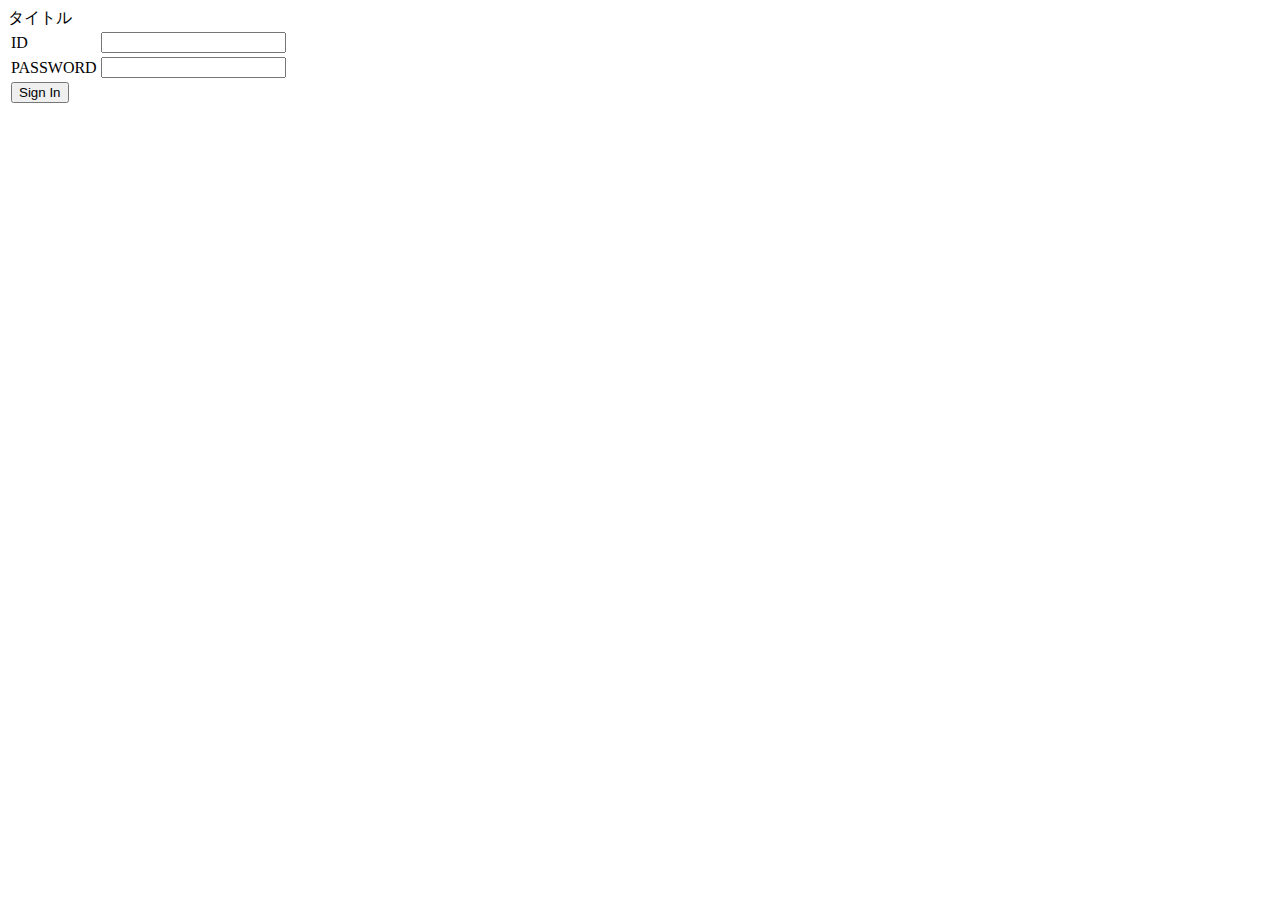
==== src/main/resources/templates/login.html @ 895a3493 "ベースが動くことを確認" ====
<!DOCTYPE html>
<html xmlns:th="http://www.thymeleaf.org">
  <head>
    <meta charset="UTF-8"/>
    <title>sign in</title>
    <link href="/css/main.css" th:href="@{/css/main.css}" rel="stylesheet"></link>
  </head>
  <body>
  	<header id="header">
  		タイトル
  	</header>
  	<div id="main-container">
  		<div id="main-content">
  		</div>
  		<div id="right-content">
  			<form method="post">
  				<table>
  					<tr>
  						<td>ID</td>
  						<td><input type="text" name="id"></td>
  					</tr>
  					<tr>
  						<td>PASSWORD</td>
  						<td><input type="password" name="password"></td>
  					</tr>
  					<tr>
  						<td colspan="2"><input type="submit" value="Sign In"></td>
  					</tr>
  				</table>
  				<p th:text="${errorMsg}"></p>
  			</form>
  		</div>
  	</div>
  </body>
</html>
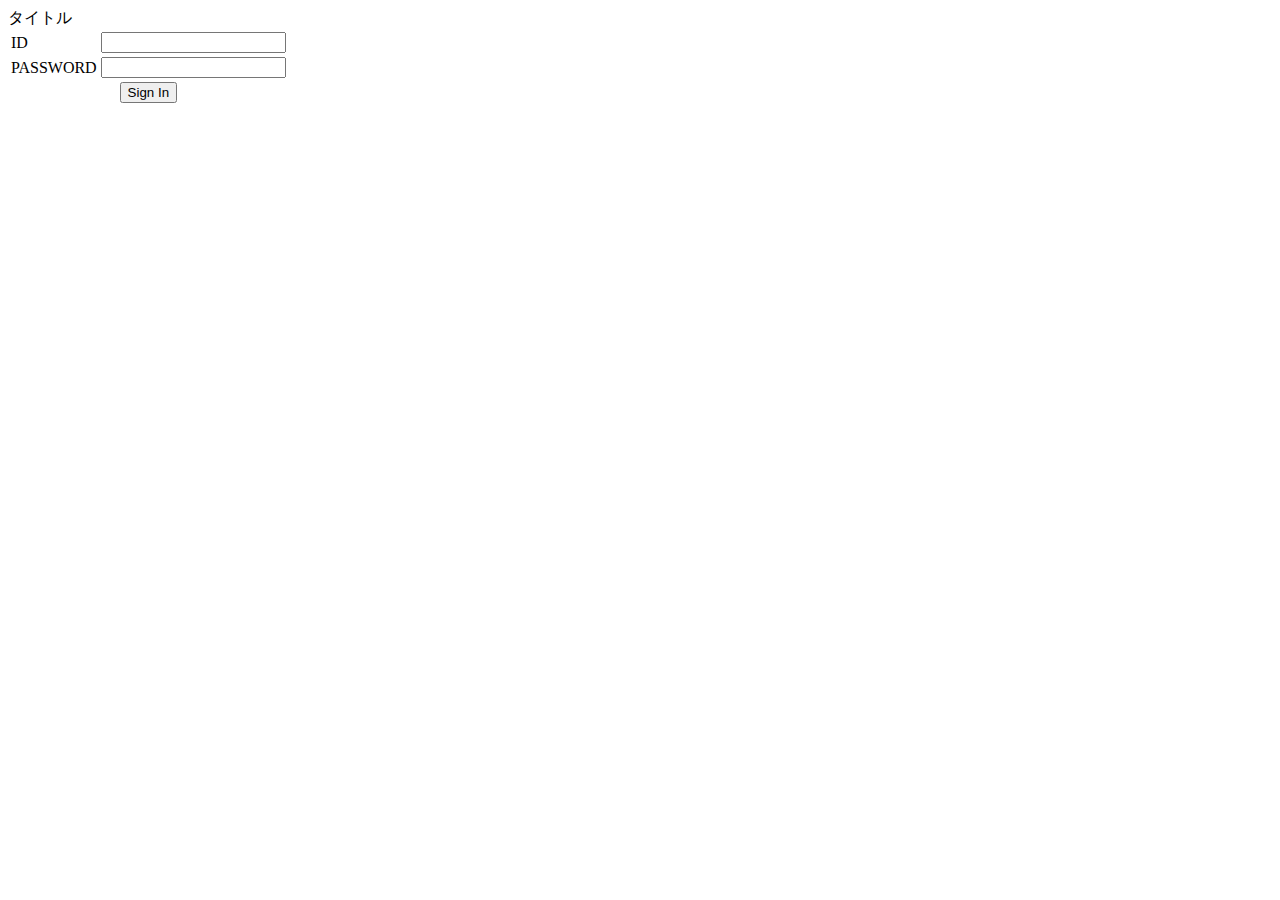
==== commit ebb84922: "基本形のWEBアプリ完成" ====
--- a/src/main/resources/templates/login.html
+++ b/src/main/resources/templates/login.html
@@ -14,7 +14,7 @@
   		</div>
   		<div id="right-content">
   			<form method="post">
-  				<table>
+  				<table class="form_table">
   					<tr>
   						<td>ID</td>
   						<td><input type="text" name="id"></td>
@@ -24,7 +24,7 @@
   						<td><input type="password" name="password"></td>
   					</tr>
   					<tr>
-  						<td colspan="2"><input type="submit" value="Sign In"></td>
+  						<td colspan="2" align="center"><input id="submit" type="submit" value="Sign In"></td>
   					</tr>
   				</table>
   				<p th:text="${errorMsg}"></p>
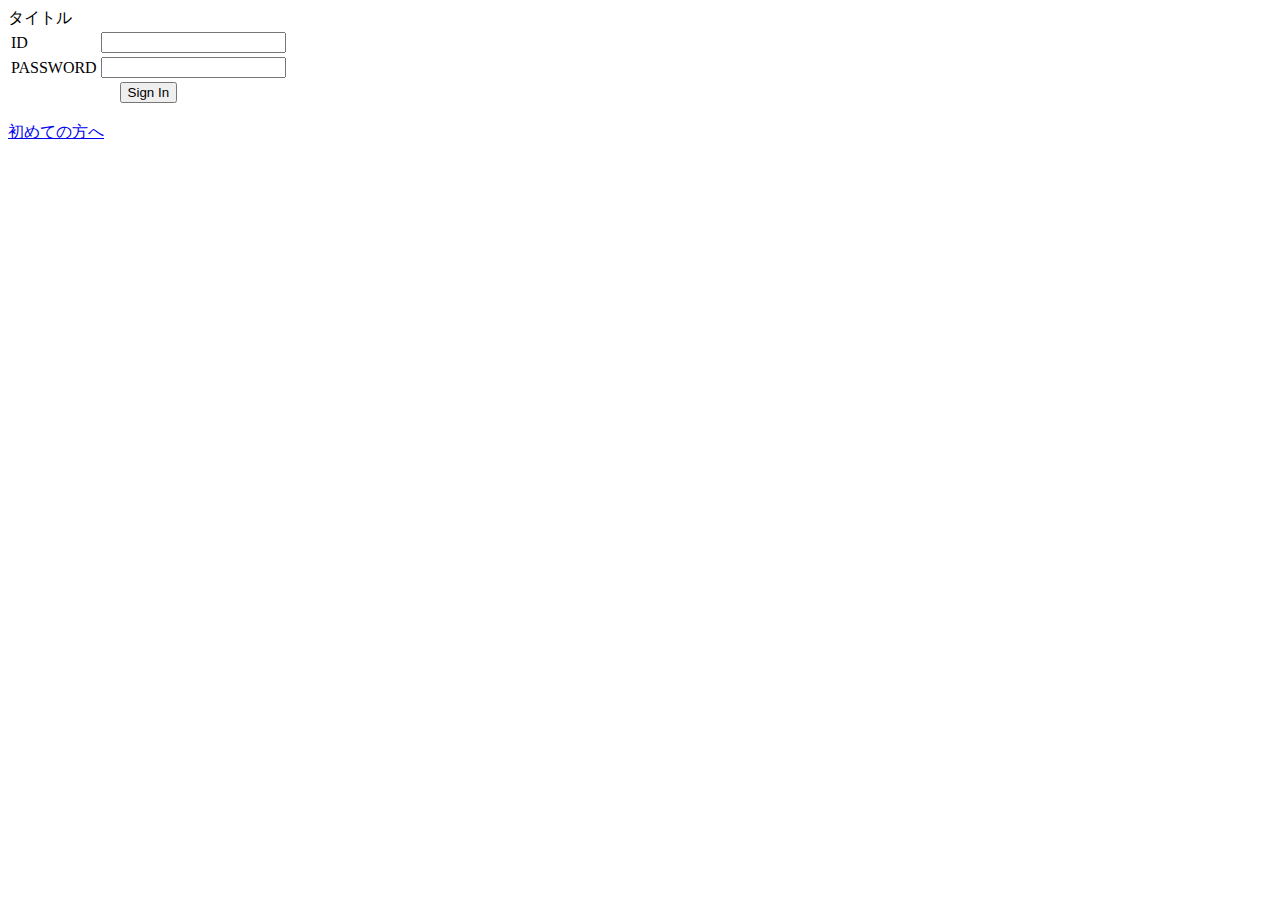
==== commit 06e02c94: "UI調整とSignUp追加" ====
--- a/src/main/resources/templates/login.html
+++ b/src/main/resources/templates/login.html
@@ -10,7 +10,7 @@
   		タイトル
   	</header>
   	<div id="main-container">
-  		<div id="main-content">
+  		<div id="main-content-image">
   		</div>
   		<div id="right-content">
   			<form method="post">
@@ -29,6 +29,7 @@
   				</table>
   				<p th:text="${errorMsg}"></p>
   			</form>
+  			<a class="center-link" href="/signup">初めての方へ</a>
   		</div>
   	</div>
   </body>
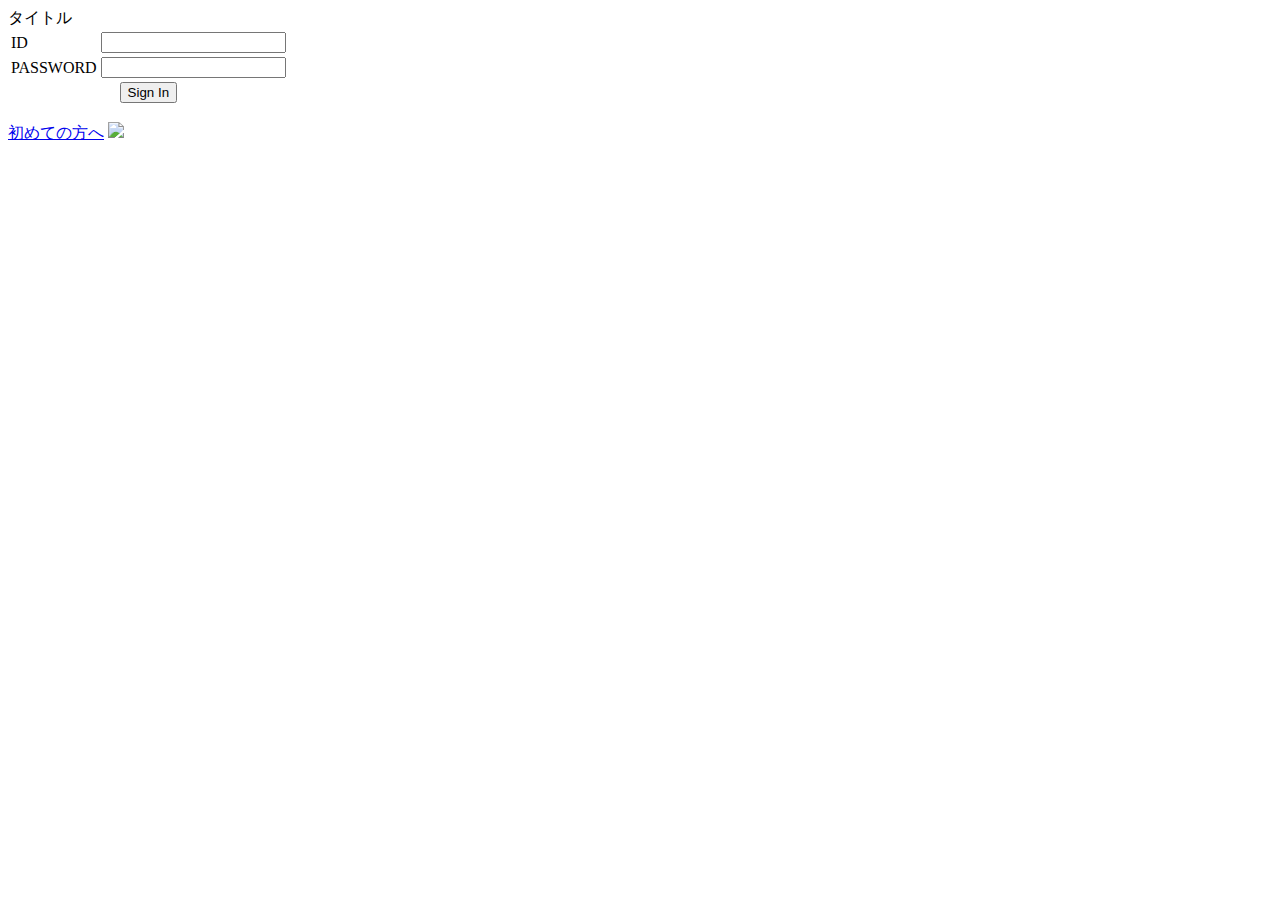
==== commit 989d1753: "no message" ====
--- a/src/main/resources/templates/login.html
+++ b/src/main/resources/templates/login.html
@@ -30,6 +30,14 @@
   				<p th:text="${errorMsg}"></p>
   			</form>
   			<a class="center-link" href="/signup">初めての方へ</a>
+  			<a href="https://access.line.me/oauth2/v2.1/authorize?response_type=code&client_id=1653778420&redirect_uri=https://fassion-talk.herokuapp.com/lineconnect/login&state=12345abcde&scope=openid%20profile">
+  				<img style="width: 170px;" 
+  					src="https://www.shibaura1101.com/line_bot/linebutton/btn_login_base.png"
+  					onmouseover="this.src='https://www.shibaura1101.com/line_bot/linebutton/btn_login_hover.png'"
+  					onmouseout="this.src='https://www.shibaura1101.com/line_bot/linebutton/btn_login_base.png'"
+  					onmousedown="this.src='https://www.shibaura1101.com/line_bot/linebutton/btn_login_press.png'"
+  					onmouseup="this.src='https://www.shibaura1101.com/line_bot/linebutton/btn_login_hover.png'">
+  			</a>
   		</div>
   	</div>
   </body>
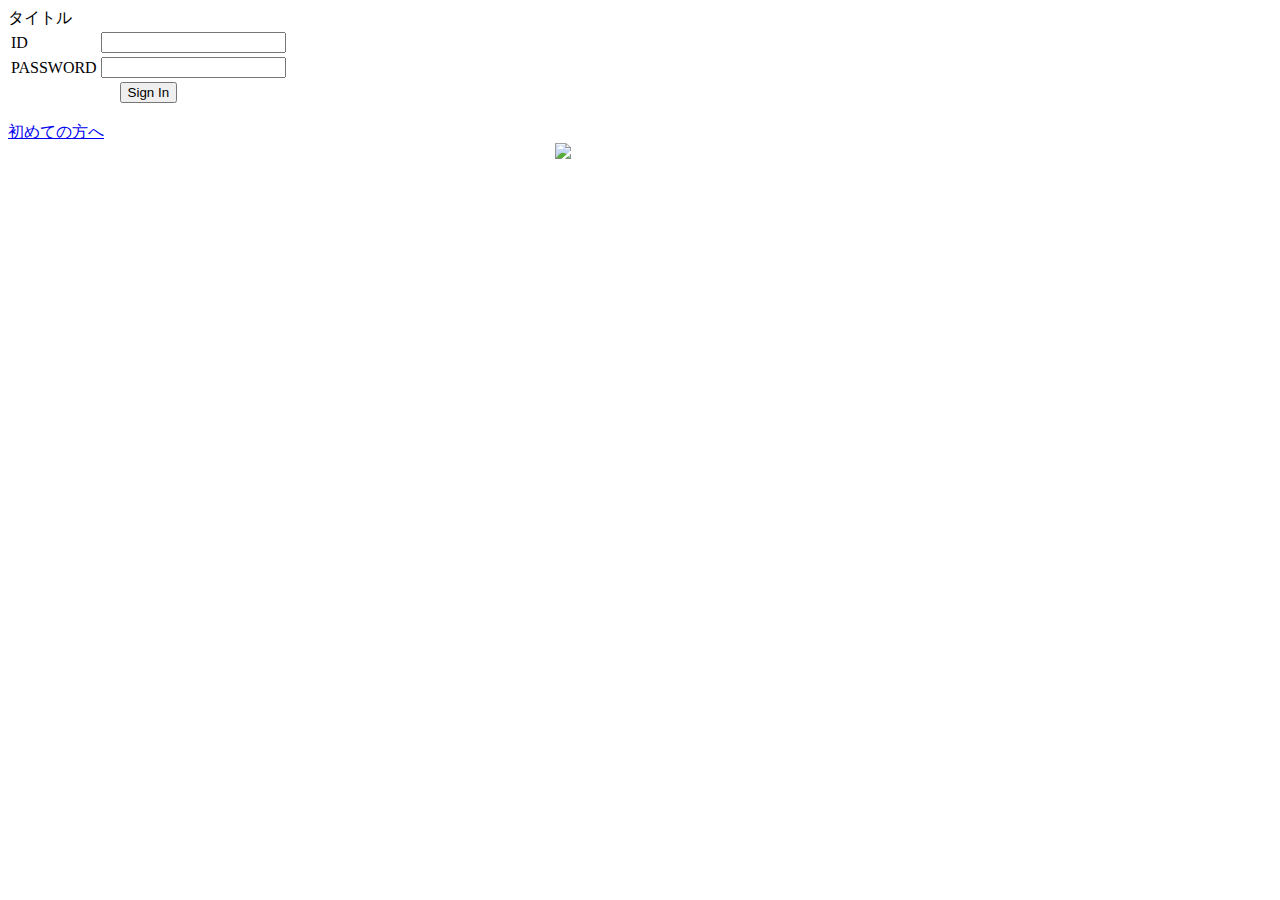
==== commit 6b58fc02: "Lineログインボタンセンター寄せ" ====
--- a/src/main/resources/templates/login.html
+++ b/src/main/resources/templates/login.html
@@ -1,44 +1,42 @@
 <!DOCTYPE html>
 <html xmlns:th="http://www.thymeleaf.org">
-  <head>
-    <meta charset="UTF-8"/>
-    <title>sign in</title>
-    <link href="/css/main.css" th:href="@{/css/main.css}" rel="stylesheet"></link>
-  </head>
-  <body>
-  	<header id="header">
-  		タイトル
-  	</header>
-  	<div id="main-container">
-  		<div id="main-content-image">
-  		</div>
-  		<div id="right-content">
-  			<form method="post">
-  				<table class="form_table">
-  					<tr>
-  						<td>ID</td>
-  						<td><input type="text" name="id"></td>
-  					</tr>
-  					<tr>
-  						<td>PASSWORD</td>
-  						<td><input type="password" name="password"></td>
-  					</tr>
-  					<tr>
-  						<td colspan="2" align="center"><input id="submit" type="submit" value="Sign In"></td>
-  					</tr>
-  				</table>
-  				<p th:text="${errorMsg}"></p>
-  			</form>
-  			<a class="center-link" href="/signup">初めての方へ</a>
-  			<a href="https://access.line.me/oauth2/v2.1/authorize?response_type=code&client_id=1653778420&redirect_uri=https://fassion-talk.herokuapp.com/lineconnect/login&state=12345abcde&scope=openid%20profile">
-  				<img style="width: 170px;" 
-  					src="https://www.shibaura1101.com/line_bot/linebutton/btn_login_base.png"
-  					onmouseover="this.src='https://www.shibaura1101.com/line_bot/linebutton/btn_login_hover.png'"
-  					onmouseout="this.src='https://www.shibaura1101.com/line_bot/linebutton/btn_login_base.png'"
-  					onmousedown="this.src='https://www.shibaura1101.com/line_bot/linebutton/btn_login_press.png'"
-  					onmouseup="this.src='https://www.shibaura1101.com/line_bot/linebutton/btn_login_hover.png'">
-  			</a>
-  		</div>
-  	</div>
-  </body>
+<head>
+<meta charset="UTF-8" />
+<title>sign in</title>
+<link href="/css/main.css" th:href="@{/css/main.css}" rel="stylesheet"></link>
+</head>
+<body>
+	<header id="header"> タイトル </header>
+	<div id="main-container">
+		<div id="main-content-image"></div>
+		<div id="right-content">
+			<form method="post">
+				<table class="form_table">
+					<tr>
+						<td>ID</td>
+						<td><input type="text" name="id"></td>
+					</tr>
+					<tr>
+						<td>PASSWORD</td>
+						<td><input type="password" name="password"></td>
+					</tr>
+					<tr>
+						<td colspan="2" align="center"><input id="submit"
+							type="submit" value="Sign In"></td>
+					</tr>
+				</table>
+				<p th:text="${errorMsg}"></p>
+			</form>
+			<a class="center-link" href="/signup">初めての方へ</a> <a
+				href="https://access.line.me/oauth2/v2.1/authorize?response_type=code&client_id=1653778420&redirect_uri=https://fassion-talk.herokuapp.com/lineconnect/login&state=12345abcde&scope=openid%20profile">
+				<img style="width: 170px;margin: auto;display: block;"
+				src="https://www.shibaura1101.com/line_bot/linebutton/btn_login_base.png"
+				onmouseover="this.src='https://www.shibaura1101.com/line_bot/linebutton/btn_login_hover.png'"
+				onmouseout="this.src='https://www.shibaura1101.com/line_bot/linebutton/btn_login_base.png'"
+				onmousedown="this.src='https://www.shibaura1101.com/line_bot/linebutton/btn_login_press.png'"
+				onmouseup="this.src='https://www.shibaura1101.com/line_bot/linebutton/btn_login_hover.png'">
+			</a>
+		</div>
+	</div>
+</body>
 </html>